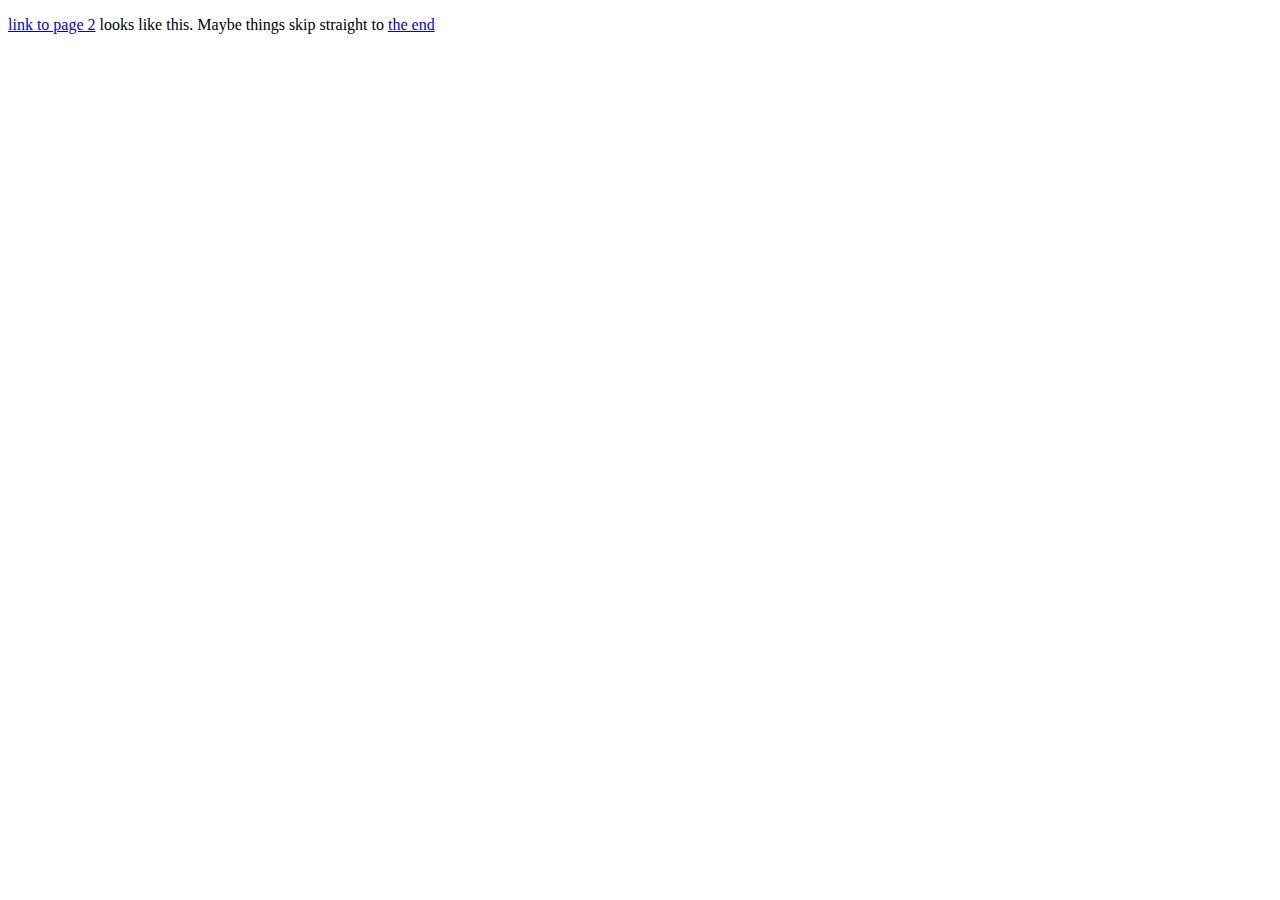
==== page_1.html @ dd46c559 "Trees" ====
<!DOCTYPE html>
<html>
<head>
  <title>come up with a creative title for each page</title>
</head>
<body>
<p><a href="./page_2.html">link to page 2</a> looks like this. Maybe things skip straight to <a href="./page_5.html">the end</a></p>
</body>
</html>
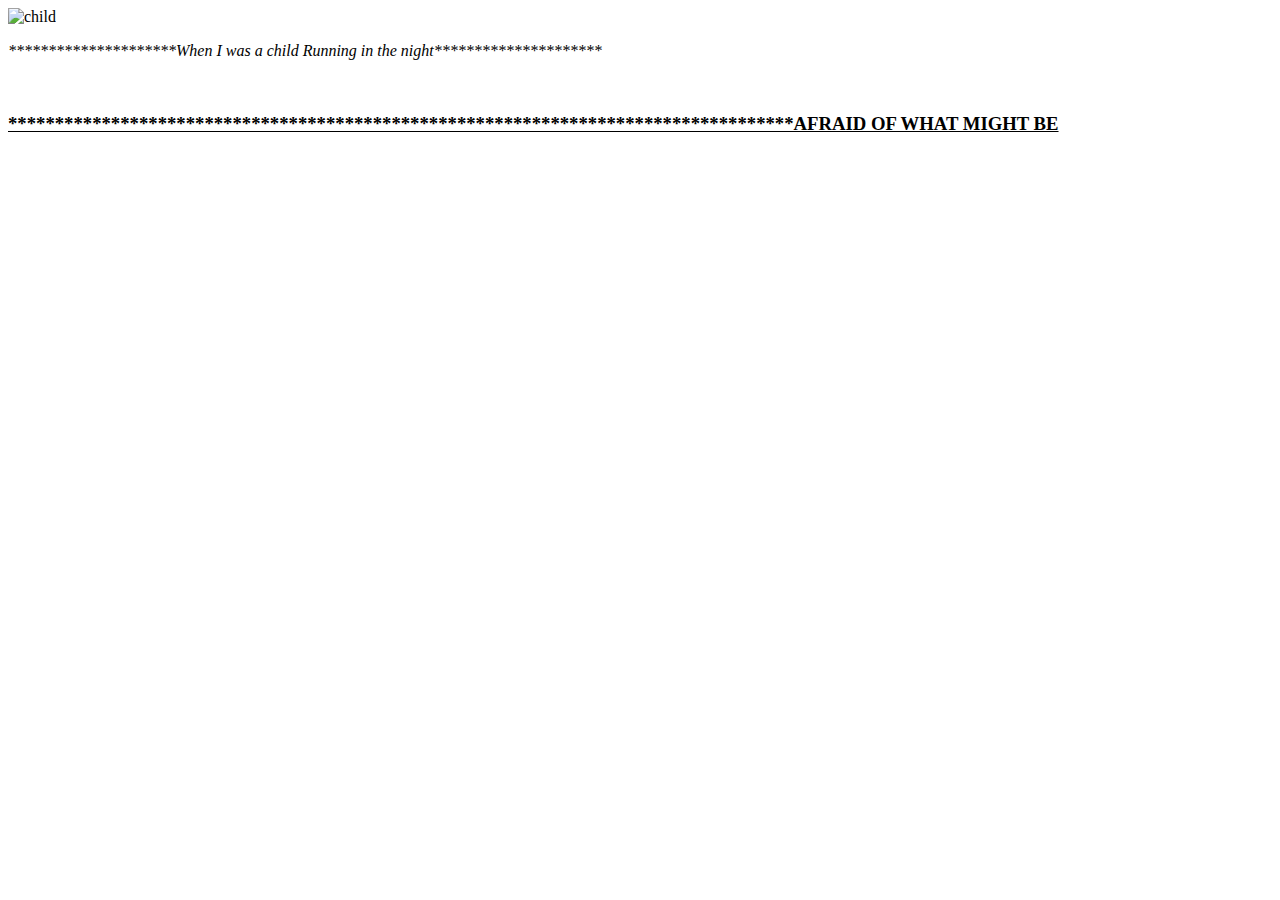
==== commit 3591210a: "child" ====
--- a/page_1.html
+++ b/page_1.html
@@ -1,9 +1,17 @@
 <!DOCTYPE html>
 <html>
 <head>
-  <title>come up with a creative title for each page</title>
+  <title>Child</title>
 </head>
 <body>
-<p><a href="./page_2.html">link to page 2</a> looks like this. Maybe things skip straight to <a href="./page_5.html">the end</a></p>
+	<img src="http://www.drawingskill.com/wp-content/uploads/1/Dark-Drawing-Art.jpg" style="max-width:50%;" alt="child">
+<p><i>*********************When I was a child
+Running in the night*********************</i></p><br/>
+
+<h3><a href="./page_2.html" target="_blank" style="color:#000000">************************************************************************************AFRAID OF WHAT MIGHT BE</a> 
+	
+
+
+</h3>
 </body>
 </html>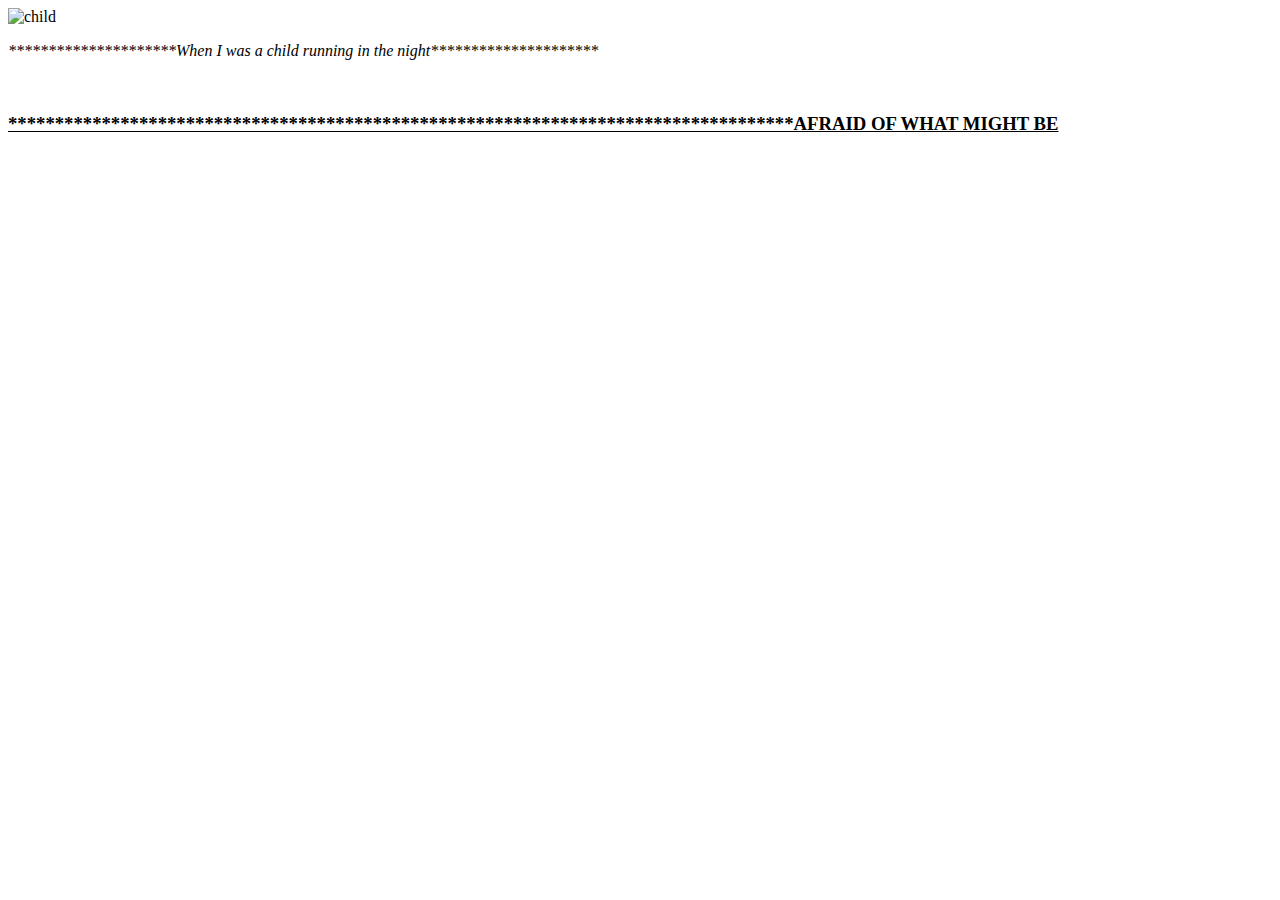
==== commit 11c0205a: "edit2" ====
--- a/page_1.html
+++ b/page_1.html
@@ -6,7 +6,7 @@
 <body>
 	<img src="http://www.drawingskill.com/wp-content/uploads/1/Dark-Drawing-Art.jpg" style="max-width:50%;" alt="child">
 <p><i>*********************When I was a child
-Running in the night*********************</i></p><br/>
+running in the night*********************</i></p><br/>
 
 <h3><a href="./page_2.html" target="_blank" style="color:#000000">************************************************************************************AFRAID OF WHAT MIGHT BE</a> 
 	
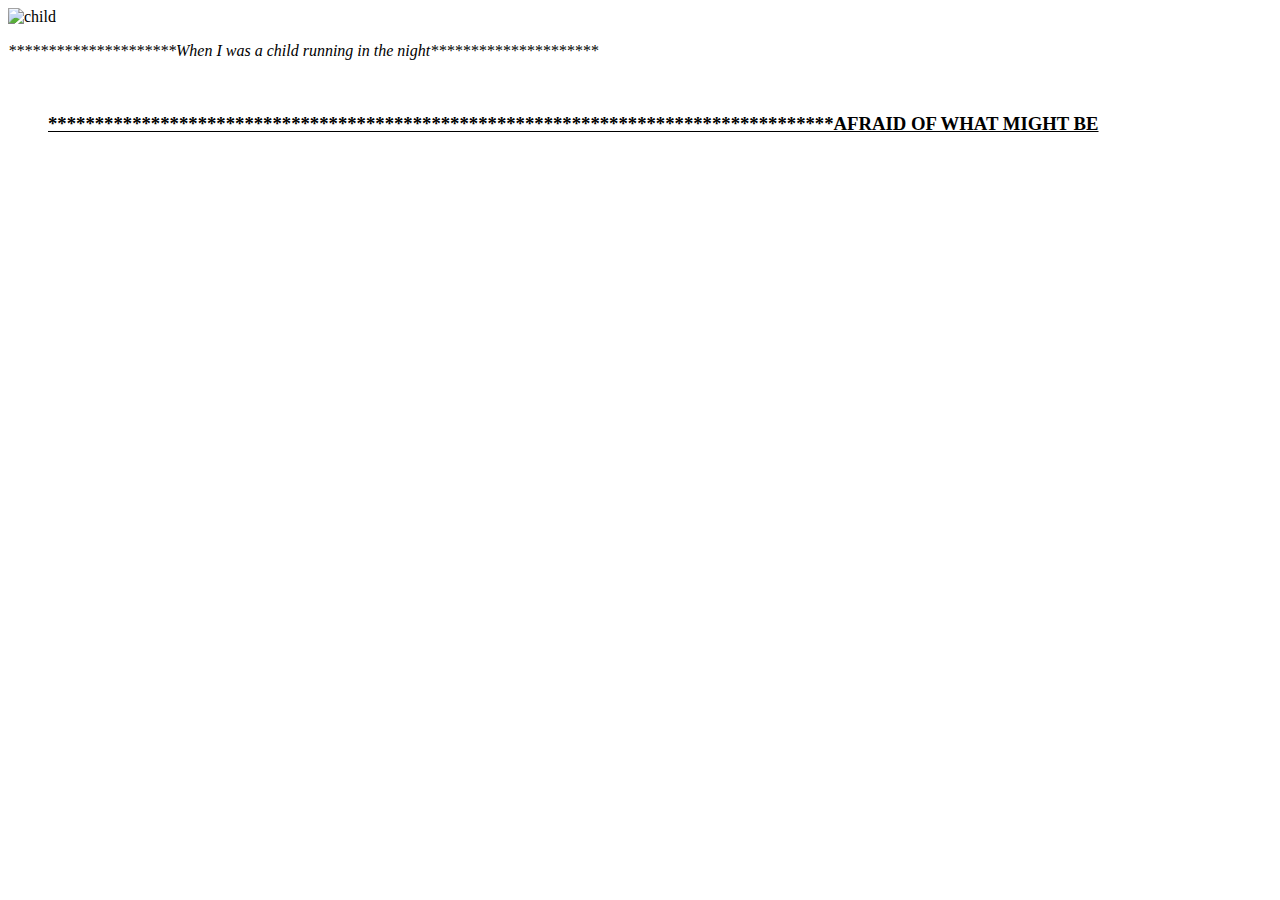
==== commit 9f8baabf: "edit3" ====
--- a/page_1.html
+++ b/page_1.html
@@ -8,10 +8,10 @@
 <p><i>*********************When I was a child
 running in the night*********************</i></p><br/>
 
-<h3><a href="./page_2.html" target="_blank" style="color:#000000">************************************************************************************AFRAID OF WHAT MIGHT BE</a> 
+<ul><h3><a href="./page_2.html" target="_blank" style="color:#000000">************************************************************************************AFRAID OF WHAT MIGHT BE</a> 
 	
 
 
-</h3>
+</h3></ul>
 </body>
 </html>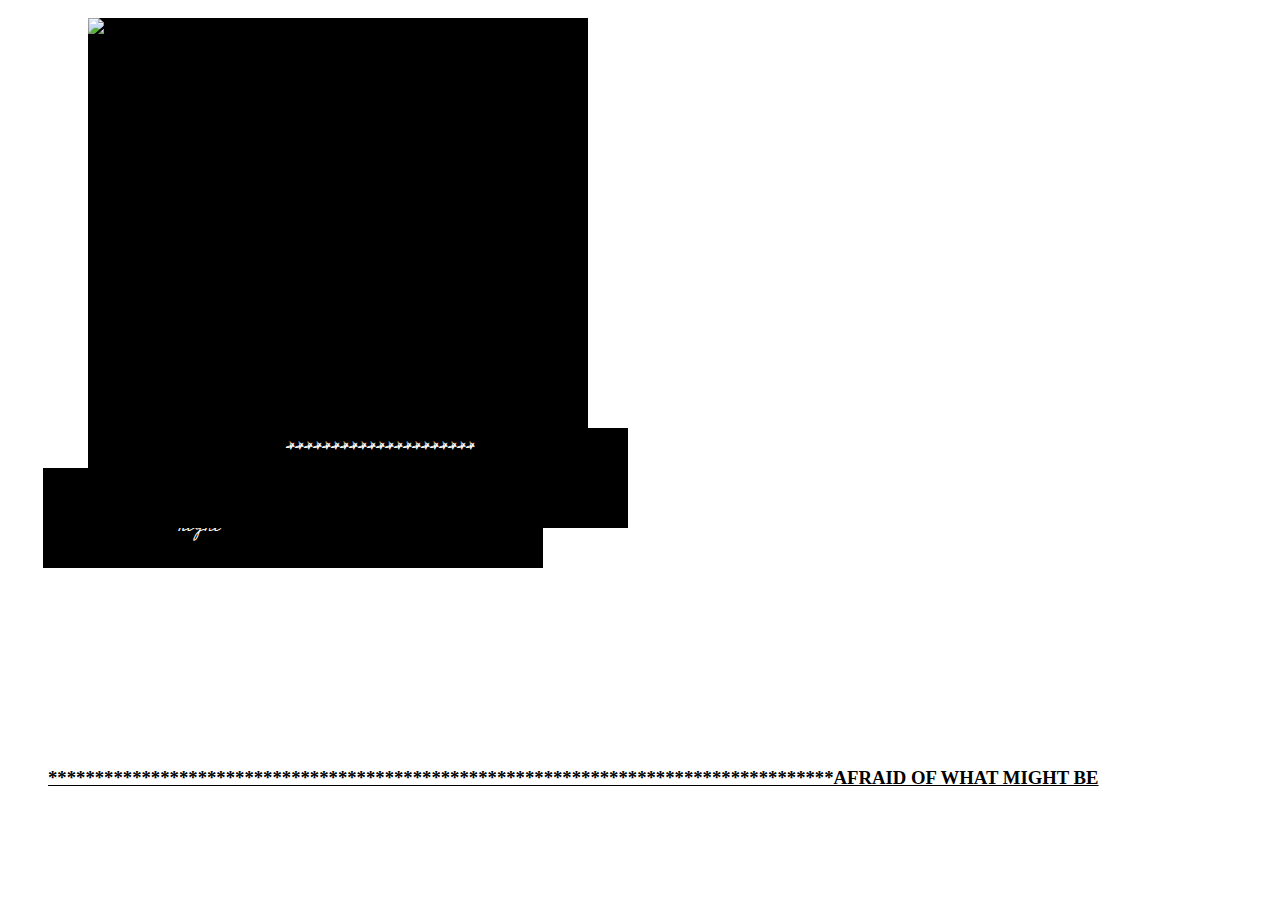
==== commit 2b7f4140: "css-start" ====
--- a/page_1.html
+++ b/page_1.html
@@ -1,12 +1,20 @@
 <!DOCTYPE html>
 <html>
 <head>
+	<link rel="stylesheet" type="text/css" href="styleproject_p1.css">
+	<link href="https://fonts.googleapis.com/css?family=Cedarville Cursive" rel="stylesheet" type="text/css">
   <title>Child</title>
 </head>
 <body>
-	<img src="http://www.drawingskill.com/wp-content/uploads/1/Dark-Drawing-Art.jpg" style="max-width:50%;" alt="child">
-<p><i>*********************When I was a child
-running in the night*********************</i></p><br/>
+	
+
+	<div class="blackbox"><img src="../Project_1/Dark-Drawing-Art.jpg"></div>
+
+<div class="blackbox2"> <p><i>When I was a child
+running in the night*********************</i></p></div>
+
+<div class="blackbox3"> <p><i>*********************</i></p></div>
+
 
 <ul><h3><a href="./page_2.html" target="_blank" style="color:#000000">************************************************************************************AFRAID OF WHAT MIGHT BE</a> 
 	
--- a/styleproject_p1.css
+++ b/styleproject_p1.css
@@ -0,0 +1,50 @@
+.blackbox {
+
+background-color:black; 
+         width:500px; 
+         height:500px; 
+         position:relative; 
+         top:10px; 
+         left:80px; 
+         z-index:2;
+         }
+
+         .blackbox2 {
+
+background-color:black; 
+         width:500px; 
+         height:100px; 
+         position:relative; 
+         top:-60px; 
+         left:35px; 
+         z-index:1;
+         }
+
+                  .blackbox3 {
+
+background-color:black; 
+         width:500px; 
+         height:100px; 
+         position:relative; 
+          top:-220px; 
+         left:120px; 
+         z-index:3;
+         }
+
+         p {
+
+   font-family:Cedarville Cursive;
+
+      font-size: 20px;
+
+      font-weight: lighter;
+      color: #ffffff;
+      text-align: center;
+      padding:0px 0px 0px 0px;
+
+}
+
+      
+      
+      
+      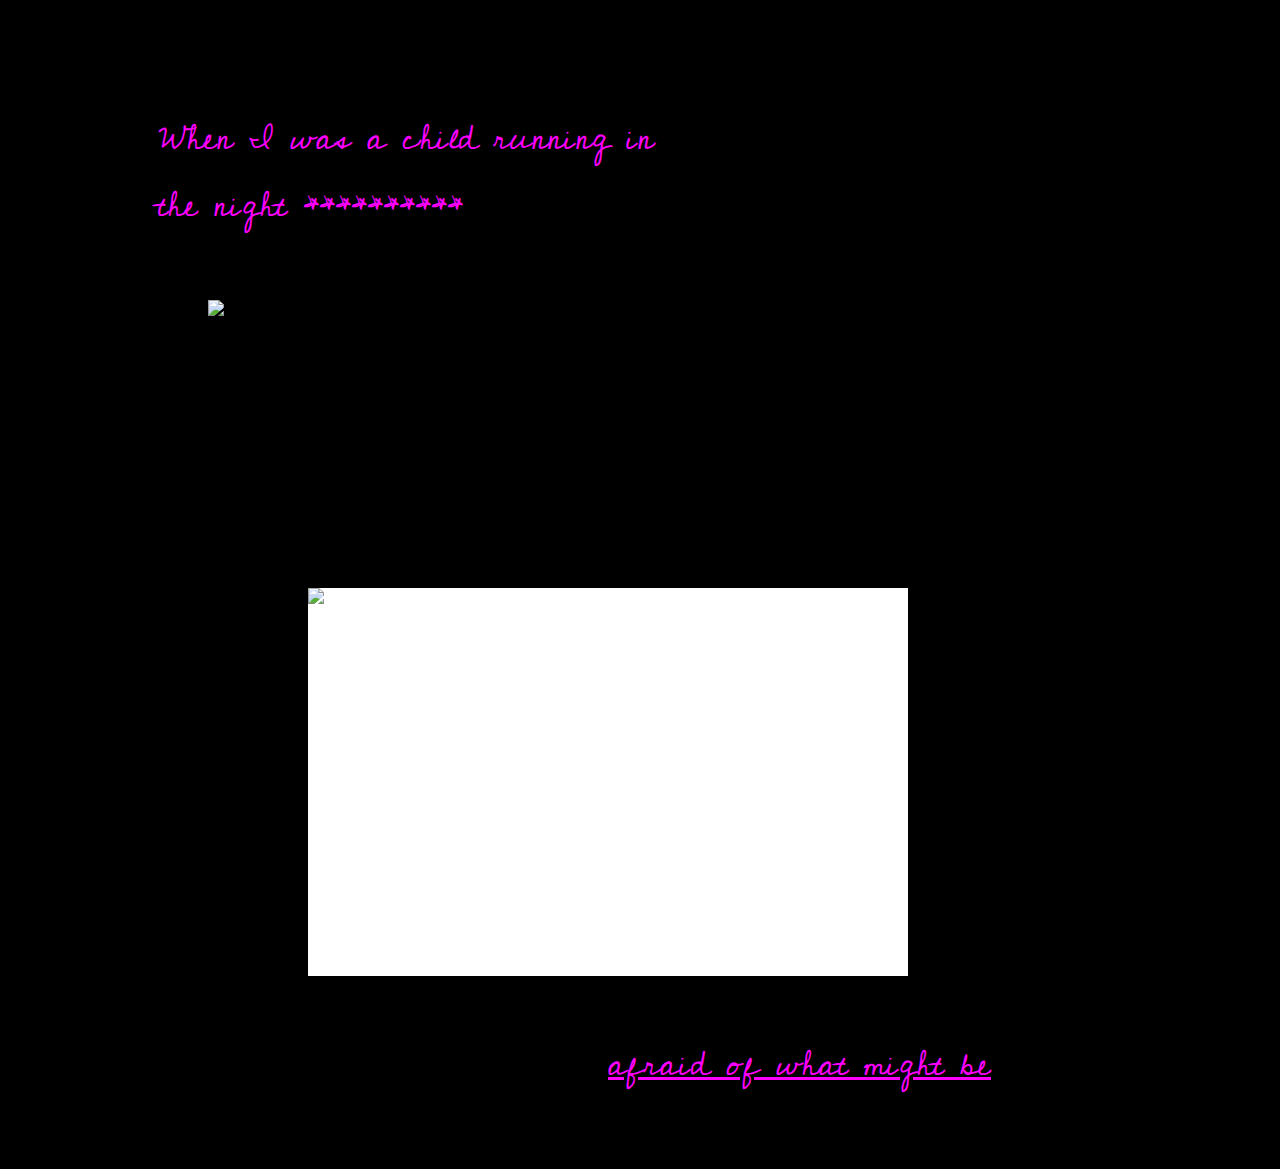
==== commit b0269a53: "css-pink" ====
--- a/page_1.html
+++ b/page_1.html
@@ -6,20 +6,30 @@
   <title>Child</title>
 </head>
 <body>
-	
-
-	<div class="blackbox"><img src="../Project_1/Dark-Drawing-Art.jpg"></div>
-
-<div class="blackbox2"> <p><i>When I was a child
-running in the night*********************</i></p></div>
-
-<div class="blackbox3"> <p><i>*********************</i></p></div>
 
 
-<ul><h3><a href="./page_2.html" target="_blank" style="color:#000000">************************************************************************************AFRAID OF WHAT MIGHT BE</a> 
+	<div class="nightbox2"> <p class="white"> When I was a child
+running in the night **********</p></div>
+
+	<div class="blackbox1"><img src="../Project_1/Dark-Drawing-Art.jpg">
+
+</div>
+<div class="blackbox2"><img src="../Project_1/Dark-Drawing-Art.jpg">
+
+</div>
+
+
+
+
+<div class="blackbox3"><p><a href="./page_2.html" target="_blank">afraid of what might be</a> 
 	
 
 
-</h3></ul>
+</p></div>
+
+
+
+
+
 </body>
 </html>--- a/styleproject_p1.css
+++ b/styleproject_p1.css
@@ -1,50 +1,77 @@
-.blackbox {
 
-background-color:black; 
-         width:500px; 
-         height:500px; 
+body {
+    background-color: #000000; 
+    
+
+}
+
+ .blackbox1 {
+
+background-color:none; 
+         width:600px; 
+         height:388px; 
          position:relative; 
-         top:10px; 
-         left:80px; 
+          top:100px; 
+         left:200px; 
          z-index:2;
          }
 
-         .blackbox2 {
+.blackbox2 {
+
+background-color:white; 
+         width:600px; 
+         height:388px; 
+         position:relative; 
+         top:0px; 
+         left:300px; 
+         z-index:3;
+         }
+
+
+         .blackbox3 {
 
 background-color:black; 
-         width:500px; 
-         height:100px; 
+         width:600px; 
+         height:150px; 
          position:relative; 
-         top:-60px; 
-         left:35px; 
+         top:0px; 
+         left:550px; 
+         z-index:4;
+         }
+
+
+         .nightbox2 {
+
+background-color:black; 
+         width:600px; 
+         height:165px; 
+         position:relative; 
+         top:50px; 
+         left:100px; 
          z-index:1;
          }
 
-                  .blackbox3 {
-
-background-color:black; 
-         width:500px; 
-         height:100px; 
-         position:relative; 
-          top:-220px; 
-         left:120px; 
-         z-index:3;
-         }
+          a {
+    color: magenta;
+}       
 
          p {
 
    font-family:Cedarville Cursive;
 
-      font-size: 20px;
+      font-size: 35px;
 
       font-weight: lighter;
-      color: #ffffff;
-      text-align: center;
-      padding:0px 0px 0px 0px;
+      color: magenta;
+      text-align: left;
+      padding:20px 50px 20px 50px;
 
 }
 
-      
+      .white {
+         color: magenta;
+
+      }
       
       
       